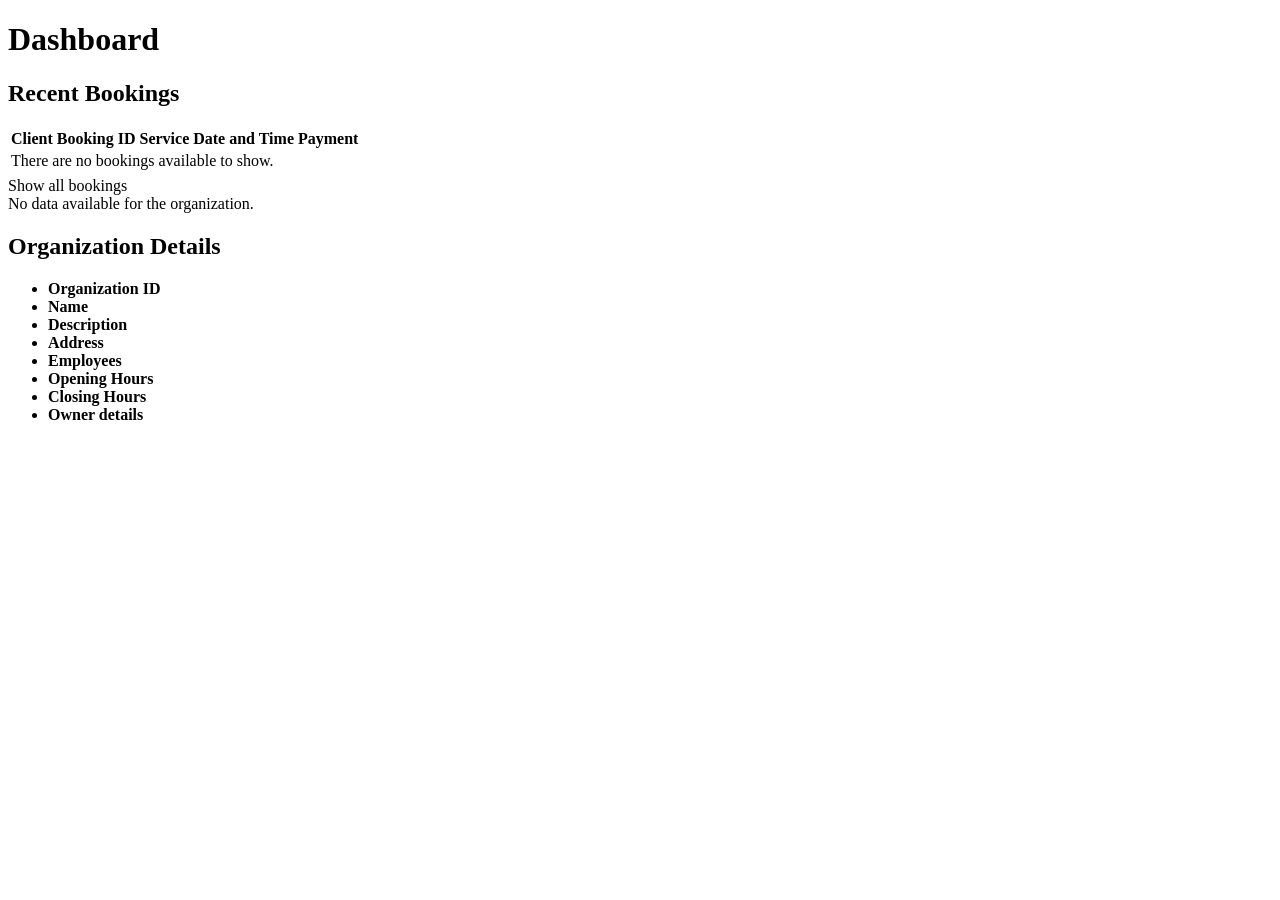
==== src/main/resources/templates/index.html @ a267036b "Update the repo with all recent changes" ====
<!doctype html>
<html lang="en">
<head>
    <meta charset="UTF-8">
    <meta name="viewport" content="width=device-width, initial-scale=1">
    <title>fastBooking: Dashboard</title>
    <link rel="preconnect" href="https://fonts.googleapis.com">
    <link rel="preconnect" href="https://fonts.gstatic.com" crossorigin>
    <link href="https://fonts.googleapis.com/css2?family=Inter:wght@400;500;600&family=JetBrains+Mono&display=swap" rel="stylesheet">
    <link rel="stylesheet" th:href="@{/styles.css}">
</head>
<body>
    <header class="dashboard-header">
        <h1>Dashboard</h1>
    </header>
    <div class="dashboard-container">
        <main class="dashboard-card">
            <h2>Recent Bookings</h2>
            <div class="table-responsive">
                <table class="dashboard-data-table">
                    <thead>
                        <tr>
                            <th>Client</th>
                            <th>Booking ID</th>
                            <th>Service</th>
                            <th>Date and Time</th>
                            <th>Payment</th>
                        </tr>
                    </thead>
                    <tbody>
                        <tr th:if="${bookings == null or bookings.isEmpty()}">
                            <td colspan="5" class="empty-state">There are no bookings available to show.</td>
                        </tr>
                        <tr th:each="booking, iteration : ${bookings}" th:if="${iteration.index lt 8}">
                            <td th:text="${booking.getClientFirstName() + ' ' + booking.getClientLastName()}"></td>
                            <td class="mono-text" th:text="${booking.getID()}"></td>
                            <td th:text="${booking.getBookingServicesToBeProvided()}"></td>
                            <td th:text="${#temporals.format(booking.getBookingDateAndTime(), 'yyyy-MM-dd HH:mm')}"></td>
                            <td>
                                <span th:if="${booking.getBookingIsPaid()}" class="status-text-green-isPaid" th:text="'COMPLETED'"></span>
                                <span th:if="${!booking.getBookingIsPaid()}" class="status-text-red-isNotPaid" th:text="'PENDING'"></span>
                            </td>
                        </tr>
                    </tbody>
                </table>
            </div>

            <div class="table-actions" th:if="${bookings != null and bookings.size() > 8}">
                <a th:href="@{/owners/{ownerId}/all-bookings(ownerId=${owner.ID}, page=0)}" class="btn-secondary">Show all bookings</a>
            </div>
        </main>

        <aside class="dashboard-card sidebar" th:if="${organization == null}">
            <span class="empty-state-left-little-padding">No data available for the organization.</span>
        </aside>
        <aside class="dashboard-card sidebar" th:if="${organization != null}">
            <h2>Organization Details</h2>
            <ul class="org-details-list">
                <li>
                    <strong>Organization ID</strong> 
                    <span class="mono-text" th:text="${organization.getID()}"></span>
                </li>
                <li>
                    <strong>Name</strong> 
                    <span th:text="${organization.getBusinessName()}"></span>
                </li>
                <li>
                    <strong>Description</strong> 
                    <span th:text="${organization.getBusinessDescription()}"></span>
                </li>
                <li>
                    <strong>Address</strong> 
                    <span th:text="${organization.getBusinessAddress()}"></span>
                </li>
                <li>
                    <strong>Employees</strong> 
                    <span th:text="${organization.getBusinessNumberOfEmployees()}"></span>
                </li>
                <li>
                    <strong>Opening Hours</strong> 
                    <span th:text="${organization.getBusinessOpeningHour()}"></span>
                </li>
                <li>
                    <strong>Closing Hours</strong> 
                    <span th:text="${organization.getBusinessClosingHour()}"></span>
                </li>
                <li>
                    <strong>Owner details</strong>
                    <span th:text="${organization.getOwner().toString()}"></span>
                    <span th:text="|ID in the database: ${organization.getOwner().getID()}|"></span>
                </li>
            </ul>
        </aside>
        
    </div>
</body>
</html>
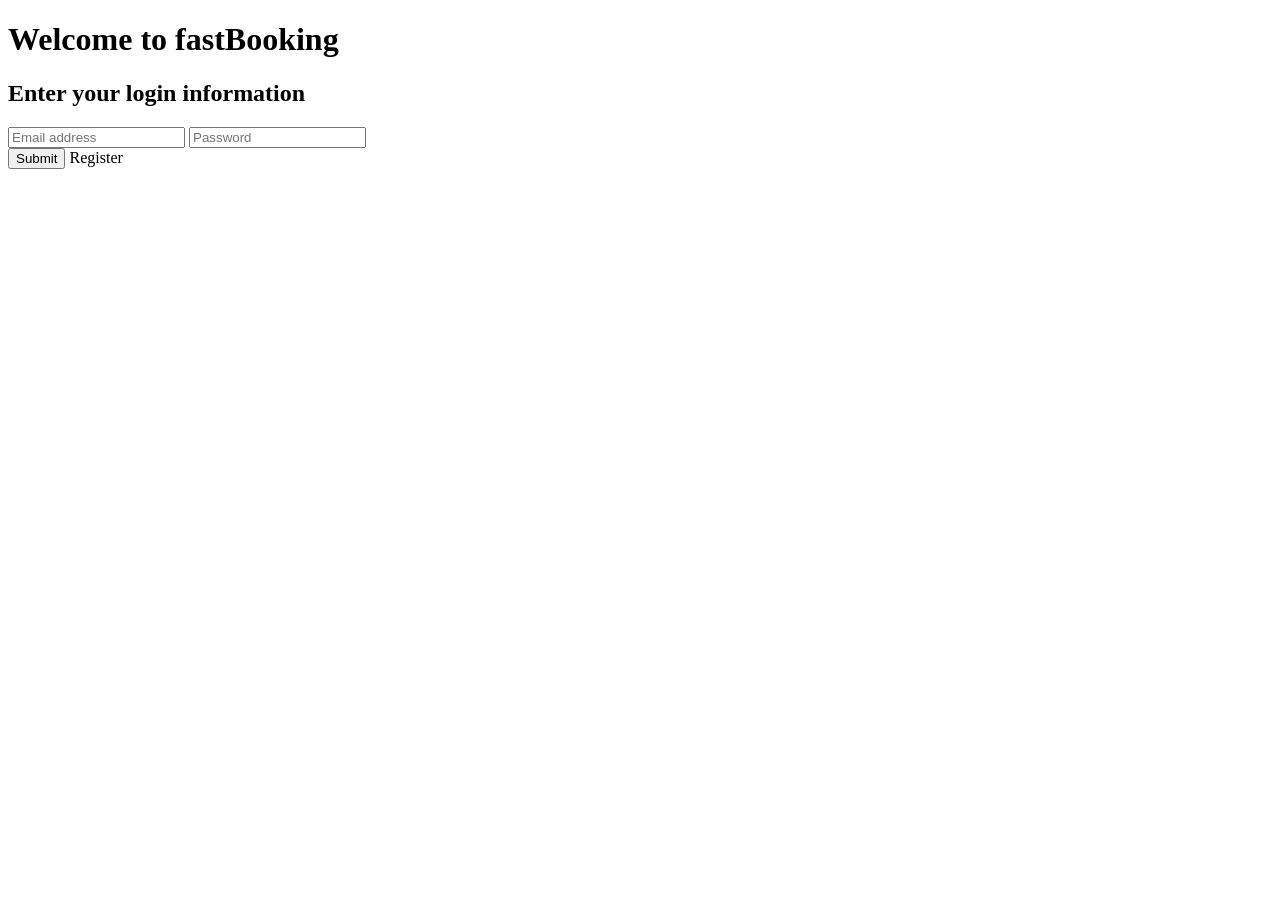
==== commit 250f72ad: "Add basic frontend structure for the authentification functionality" ====
--- a/src/main/resources/templates/index.html
+++ b/src/main/resources/templates/index.html
@@ -3,95 +3,32 @@
 <head>
     <meta charset="UTF-8">
     <meta name="viewport" content="width=device-width, initial-scale=1">
-    <title>fastBooking: Dashboard</title>
+    <title>fastBooking: Login</title>
     <link rel="preconnect" href="https://fonts.googleapis.com">
     <link rel="preconnect" href="https://fonts.gstatic.com" crossorigin>
     <link href="https://fonts.googleapis.com/css2?family=Inter:wght@400;500;600&family=JetBrains+Mono&display=swap" rel="stylesheet">
     <link rel="stylesheet" th:href="@{/styles.css}">
 </head>
 <body>
-    <header class="dashboard-header">
-        <h1>Dashboard</h1>
-    </header>
-    <div class="dashboard-container">
-        <main class="dashboard-card">
-            <h2>Recent Bookings</h2>
-            <div class="table-responsive">
-                <table class="dashboard-data-table">
-                    <thead>
-                        <tr>
-                            <th>Client</th>
-                            <th>Booking ID</th>
-                            <th>Service</th>
-                            <th>Date and Time</th>
-                            <th>Payment</th>
-                        </tr>
-                    </thead>
-                    <tbody>
-                        <tr th:if="${bookings == null or bookings.isEmpty()}">
-                            <td colspan="5" class="empty-state">There are no bookings available to show.</td>
-                        </tr>
-                        <tr th:each="booking, iteration : ${bookings}" th:if="${iteration.index lt 8}">
-                            <td th:text="${booking.getClientFirstName() + ' ' + booking.getClientLastName()}"></td>
-                            <td class="mono-text" th:text="${booking.getID()}"></td>
-                            <td th:text="${booking.getBookingServicesToBeProvided()}"></td>
-                            <td th:text="${#temporals.format(booking.getBookingDateAndTime(), 'yyyy-MM-dd HH:mm')}"></td>
-                            <td>
-                                <span th:if="${booking.getBookingIsPaid()}" class="status-text-green-isPaid" th:text="'COMPLETED'"></span>
-                                <span th:if="${!booking.getBookingIsPaid()}" class="status-text-red-isNotPaid" th:text="'PENDING'"></span>
-                            </td>
-                        </tr>
-                    </tbody>
-                </table>
+<header class="dashboard-header">
+    <h1>Welcome to fastBooking</h1>
+</header>
+<div class="login-container">
+    <main class="dashboard-card">
+        <h2 class="dashboard-header">Enter your login information</h2>
+        <div class="login-form-container">
+        <label class="login-fields">
+            <input class="login-form" type="email" name="email" placeholder="Email address">
+        </label>
+        <label class="login-fields">
+            <input class="login-form" type="password" name="password" placeholder="Password">
+        </label>
+            <div>
+                <input type="submit" class="btn-secondary" value="Submit">
+                <a th:href="@{/register}" class="btn-secondary" style="position: relative">Register</a>
             </div>
-
-            <div class="table-actions" th:if="${bookings != null and bookings.size() > 8}">
-                <a th:href="@{/owners/{ownerId}/all-bookings(ownerId=${owner.ID}, page=0)}" class="btn-secondary">Show all bookings</a>
-            </div>
-        </main>
-
-        <aside class="dashboard-card sidebar" th:if="${organization == null}">
-            <span class="empty-state-left-little-padding">No data available for the organization.</span>
-        </aside>
-        <aside class="dashboard-card sidebar" th:if="${organization != null}">
-            <h2>Organization Details</h2>
-            <ul class="org-details-list">
-                <li>
-                    <strong>Organization ID</strong> 
-                    <span class="mono-text" th:text="${organization.getID()}"></span>
-                </li>
-                <li>
-                    <strong>Name</strong> 
-                    <span th:text="${organization.getBusinessName()}"></span>
-                </li>
-                <li>
-                    <strong>Description</strong> 
-                    <span th:text="${organization.getBusinessDescription()}"></span>
-                </li>
-                <li>
-                    <strong>Address</strong> 
-                    <span th:text="${organization.getBusinessAddress()}"></span>
-                </li>
-                <li>
-                    <strong>Employees</strong> 
-                    <span th:text="${organization.getBusinessNumberOfEmployees()}"></span>
-                </li>
-                <li>
-                    <strong>Opening Hours</strong> 
-                    <span th:text="${organization.getBusinessOpeningHour()}"></span>
-                </li>
-                <li>
-                    <strong>Closing Hours</strong> 
-                    <span th:text="${organization.getBusinessClosingHour()}"></span>
-                </li>
-                <li>
-                    <strong>Owner details</strong>
-                    <span th:text="${organization.getOwner().toString()}"></span>
-                    <span th:text="|ID in the database: ${organization.getOwner().getID()}|"></span>
-                </li>
-            </ul>
-        </aside>
-        
     </div>
+    </main>
+</div>
 </body>
 </html>
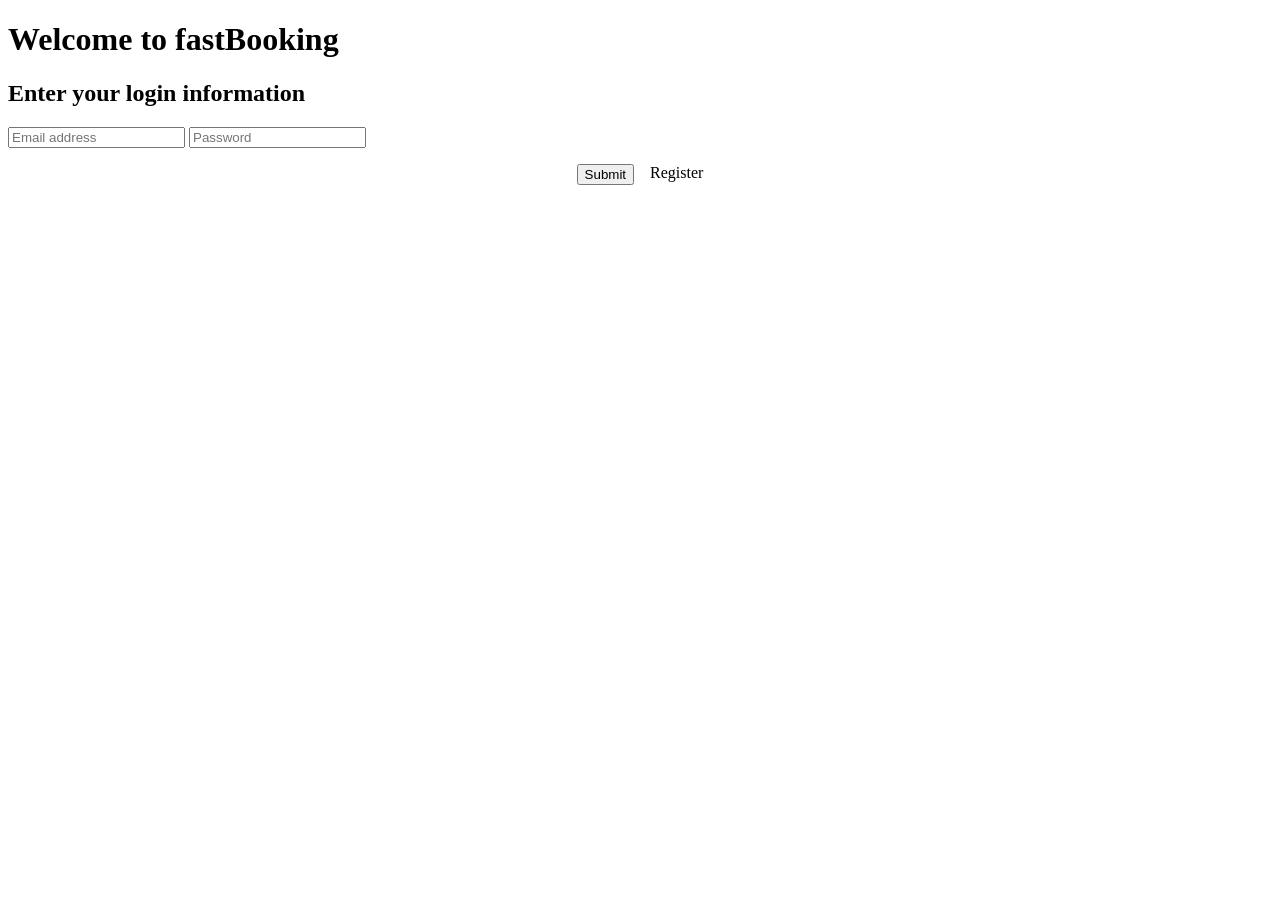
==== commit 38000fa9: "Add authentication using JWT" ====
--- a/src/main/resources/templates/index.html
+++ b/src/main/resources/templates/index.html
@@ -17,18 +17,65 @@
     <main class="dashboard-card">
         <h2 class="dashboard-header">Enter your login information</h2>
         <div class="login-form-container">
-        <label class="login-fields">
-            <input class="login-form" type="email" name="email" placeholder="Email address">
-        </label>
-        <label class="login-fields">
-            <input class="login-form" type="password" name="password" placeholder="Password">
-        </label>
-            <div>
-                <input type="submit" class="btn-secondary" value="Submit">
-                <a th:href="@{/register}" class="btn-secondary" style="position: relative">Register</a>
+            <label class="login-fields">
+                <input id="email" class="login-form" type="email" name="email" placeholder="Email address" required>
+            </label>
+            <label class="login-fields">
+                <input id="password" class="login-form" type="password" name="password" placeholder="Password" required>
+            </label>
+            <div style="display: flex; gap: 1rem; justify-content: center; width: 100%; margin-top: 1rem;">
+                <button type="button" id="loginButton" class="button" onclick="loggingInFunction()">Submit</button>
+                <a th:href="@{/register}" class="button">Register</a>
             </div>
-    </div>
+        </div>
     </main>
 </div>
+
+<script>
+    async function loggingInFunction() {
+        const button = document.getElementById('loginButton');
+        if (!button) return;
+        const email = document.getElementById('email').value.trim();
+        const password = document.getElementById('password').value;
+
+        button.disabled = true;
+        button.textContent = 'Working...';
+
+        if (!email || !password) {
+            window.alert('Enter your email and password first.');
+            button.disabled = false;
+            button.textContent = "Submit";
+            return;
+        }
+
+        try {
+            const response = await fetch('/owners/generateToken', {
+                method: 'POST',
+                headers: { 'Content-Type': 'application/json' },
+                body: JSON.stringify({ email, password })
+            });
+
+            if (!response.ok) {
+                window.alert('Invalid email or password.');
+                button.disabled = false;
+                button.textContent = 'Submit';
+                return;
+            }
+
+            const data = await response.json();
+            window.location.href = '/owners/' + data.ownerId;
+        } catch (e) {
+            window.alert('Error during login.');
+            button.disabled = false;
+            button.textContent = 'Submit';
+        }
+    }
+    document.getElementById('password').addEventListener("keypress", function(event) {
+        if (event.key === "Enter") {
+            event.preventDefault();
+            document.getElementById("loginButton").click();
+        }
+    });
+</script>
 </body>
 </html>
